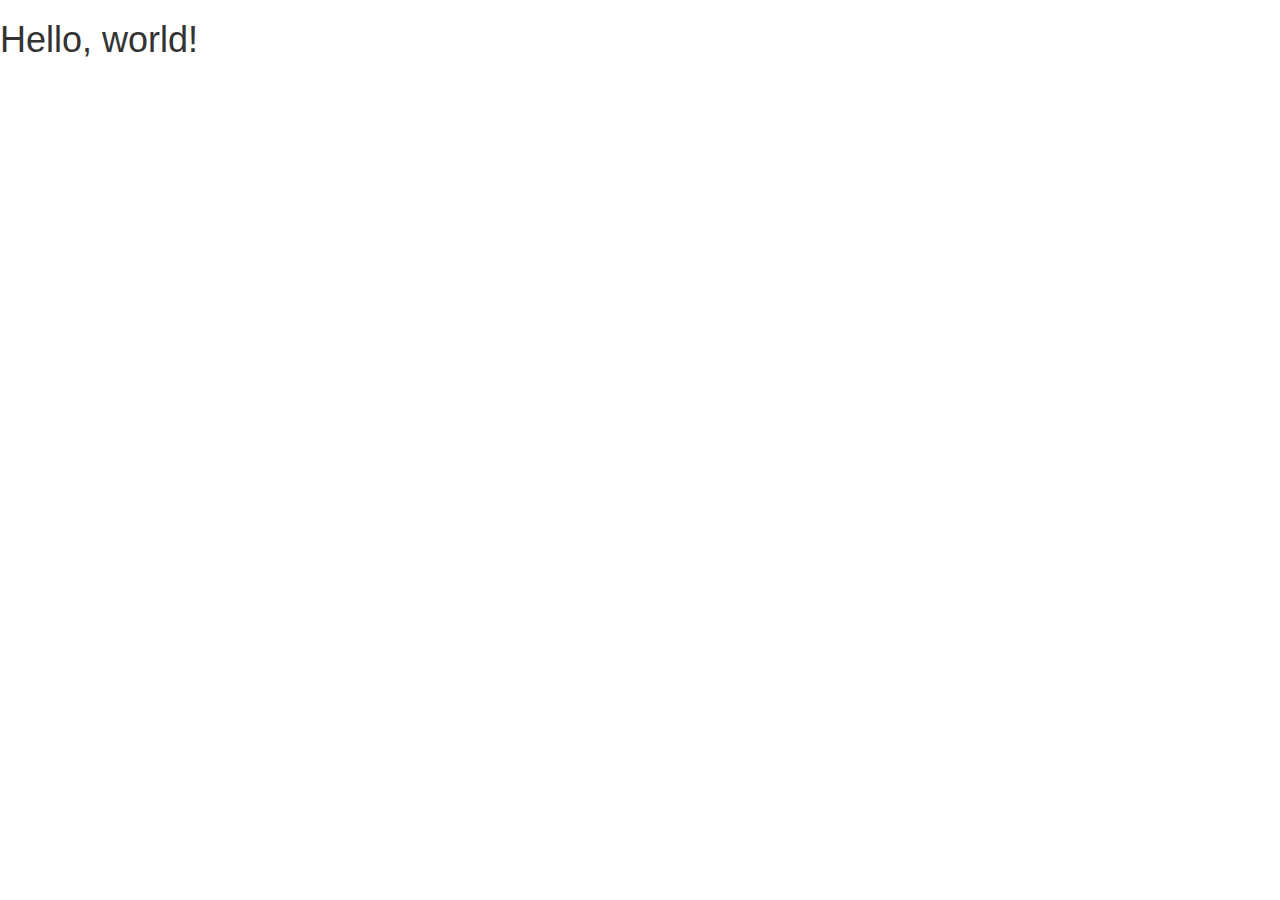
==== index.html @ 25535c07 "start bootstrap project." ====
<!DOCTYPE html>
<html lang="en">
  <head>
    <meta charset="utf-8">
    <meta http-equiv="X-UA-Compatible" content="IE=edge">
    <meta name="viewport" content="width=device-width, initial-scale=1">
    <!-- The above 3 meta tags *must* come first in the head; any other head content must come *after* these tags -->
    <title>Bootstrap 101 Template</title>

    <!-- Bootstrap -->
    <link href="css/bootstrap.min.css" rel="stylesheet">

    <!-- HTML5 shim and Respond.js for IE8 support of HTML5 elements and media queries -->
    <!-- WARNING: Respond.js doesn't work if you view the page via file:// -->
    <!--[if lt IE 9]>
      <script src="https://oss.maxcdn.com/html5shiv/3.7.2/html5shiv.min.js"></script>
      <script src="https://oss.maxcdn.com/respond/1.4.2/respond.min.js"></script>
    <![endif]-->
  </head>
  <body>
    <h1>Hello, world!</h1>

    <!-- jQuery (necessary for Bootstrap's JavaScript plugins) -->
    <script src="https://ajax.googleapis.com/ajax/libs/jquery/1.11.2/jquery.min.js"></script>
    <!-- Include all compiled plugins (below), or include individual files as needed -->
    <script src="js/bootstrap.min.js"></script>
  </body>
</html>
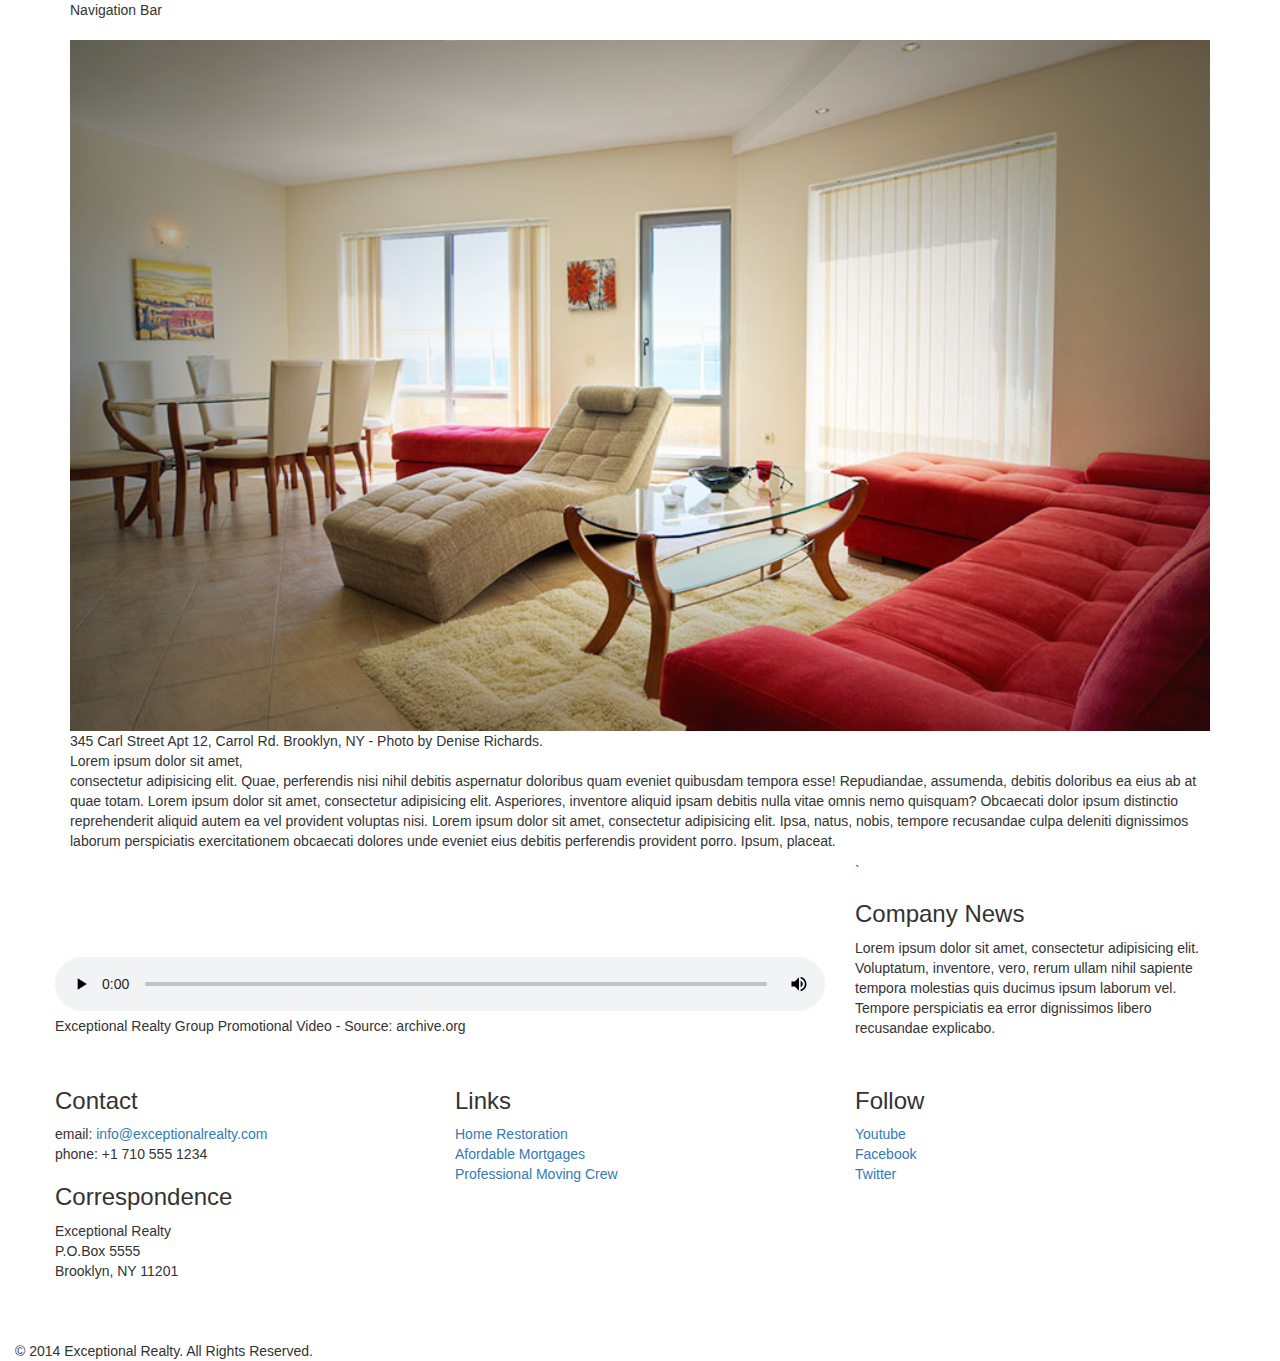
==== commit 71b1a498: "finish layout." ====
--- a/index.html
+++ b/index.html
@@ -5,10 +5,13 @@
     <meta http-equiv="X-UA-Compatible" content="IE=edge">
     <meta name="viewport" content="width=device-width, initial-scale=1">
     <!-- The above 3 meta tags *must* come first in the head; any other head content must come *after* these tags -->
-    <title>Bootstrap 101 Template</title>
+    <title>Exceptional Realty Group - Luxury Homes - About</title>
 
     <!-- Bootstrap -->
     <link href="css/bootstrap.min.css" rel="stylesheet">
+
+    <!-- Custom Stylesheet -->
+    <link rel="stylesheet" href="css/style.css">
 
     <!-- HTML5 shim and Respond.js for IE8 support of HTML5 elements and media queries -->
     <!-- WARNING: Respond.js doesn't work if you view the page via file:// -->
@@ -18,7 +21,81 @@
     <![endif]-->
   </head>
   <body>
-    <h1>Hello, world!</h1>
+    <div class="container">
+      <div class="row">
+        <div class="col-sm-12">
+          Navigation Bar
+        </div>
+      </div>
+
+      <div class="row">
+        <div class="col-sm-12">
+          <figure>
+            <img src="images/intro-pic.jpg" alt="A beautiful living room." title="Welcome to Exceptional Realty Group">
+            <figcaption>345 Carl Street Apt 12, Carrol Rd. Brooklyn, NY - Photo by Denise Richards.</figcaption>
+          </figure>
+
+          <p>Lorem ipsum dolor sit amet,<br> consectetur adipisicing elit. Quae, perferendis nisi nihil debitis aspernatur doloribus quam eveniet quibusdam tempora esse! Repudiandae, assumenda, debitis doloribus ea eius ab at quae totam. Lorem ipsum dolor sit amet, consectetur adipisicing elit. Asperiores, inventore aliquid ipsam debitis nulla vitae omnis nemo quisquam? Obcaecati dolor ipsum distinctio reprehenderit aliquid autem ea vel provident voluptas nisi. Lorem ipsum dolor sit amet, consectetur adipisicing elit. Ipsa, natus, nobis, tempore recusandae culpa deleniti dignissimos laborum perspiciatis exercitationem obcaecati dolores unde eveniet eius debitis perferendis provident porro. Ipsum, placeat.</p>
+        </div>
+
+        <div class="row">
+          <div class="col-sm-8">
+            <figure>
+              <video controls>
+                <source src="videos/real-estate.mp4" type="video/mp4"> 
+                  <source src="videos/real-estate.ogv" type="video/ogg">
+                    Your browser does not support HTML5 video. <a href="http://browsehappy.com" target="_blank">Please upgrade your browser</a>.
+                  </video>
+                  <figcaption>Exceptional Realty Group Promotional Video - Source: archive.org</figcaption>
+                </figure>
+              </div>
+
+              <div class="col-sm-4">`
+                <h3>Company News</h3>
+                <p>Lorem ipsum dolor sit amet, consectetur adipisicing elit. Voluptatum, inventore, vero, rerum ullam nihil sapiente tempora molestias quis ducimus ipsum laborum vel. Tempore perspiciatis ea error dignissimos libero recusandae explicabo.</p>
+              </div>
+            </div>
+
+            <div class="row">
+              <div class="col-sm-4">
+                <h3>Contact</h3>
+                <p>
+                  email: <a href="mailto:info@exceptionalrealty.com">info@exceptionalrealty.com</a><br>
+                  phone: +1 710 555 1234
+                </p>
+                <h3>Correspondence</h3>
+                <address>
+                  Exceptional Realty<br>
+                  P.O.Box 5555<br>
+                  Brooklyn, NY 11201
+                </address>
+              </div>
+
+              <div class="col-sm-4">
+                <h3>Links</h3>
+                <p>
+                  <a href="#" target="_blank">Home Restoration</a><br>
+                  <a href="#" target="_blank">Afordable Mortgages</a><br>
+                  <a href="#" target="_blank">Professional Moving Crew</a>
+                </p>
+              </div>
+
+              <div class="col-sm-4">
+                <h3>Follow</h3>
+                <p>
+                  <a href="#" target="_blank">Youtube</a><br>
+                  <a href="#" target="_blank">Facebook</a><br>
+                  <a href="#" target="_blank">Twitter</a>
+                </p>
+              </div>
+            </div>
+          </div>
+        </div>
+        
+        <div class="col-sm-12">
+         &copy; 2014 Exceptional Realty. All Rights Reserved.
+       </div>
+     </div> <!-- container ends -->
 
     <!-- jQuery (necessary for Bootstrap's JavaScript plugins) -->
     <script src="https://ajax.googleapis.com/ajax/libs/jquery/1.11.2/jquery.min.js"></script>
--- a/css/style.css
+++ b/css/style.css
@@ -0,0 +1,12 @@
+/*/////// MEDIA ////////*/
+
+img, video, audio, iframe, table, form {
+  width: 100%; /* IE */
+  max-width: 100%; /* FF, Safari, Chrome */
+}
+
+/*/////// LAYOUT STYLES ////////*/
+
+.row {
+	margin-bottom: 20px;
+}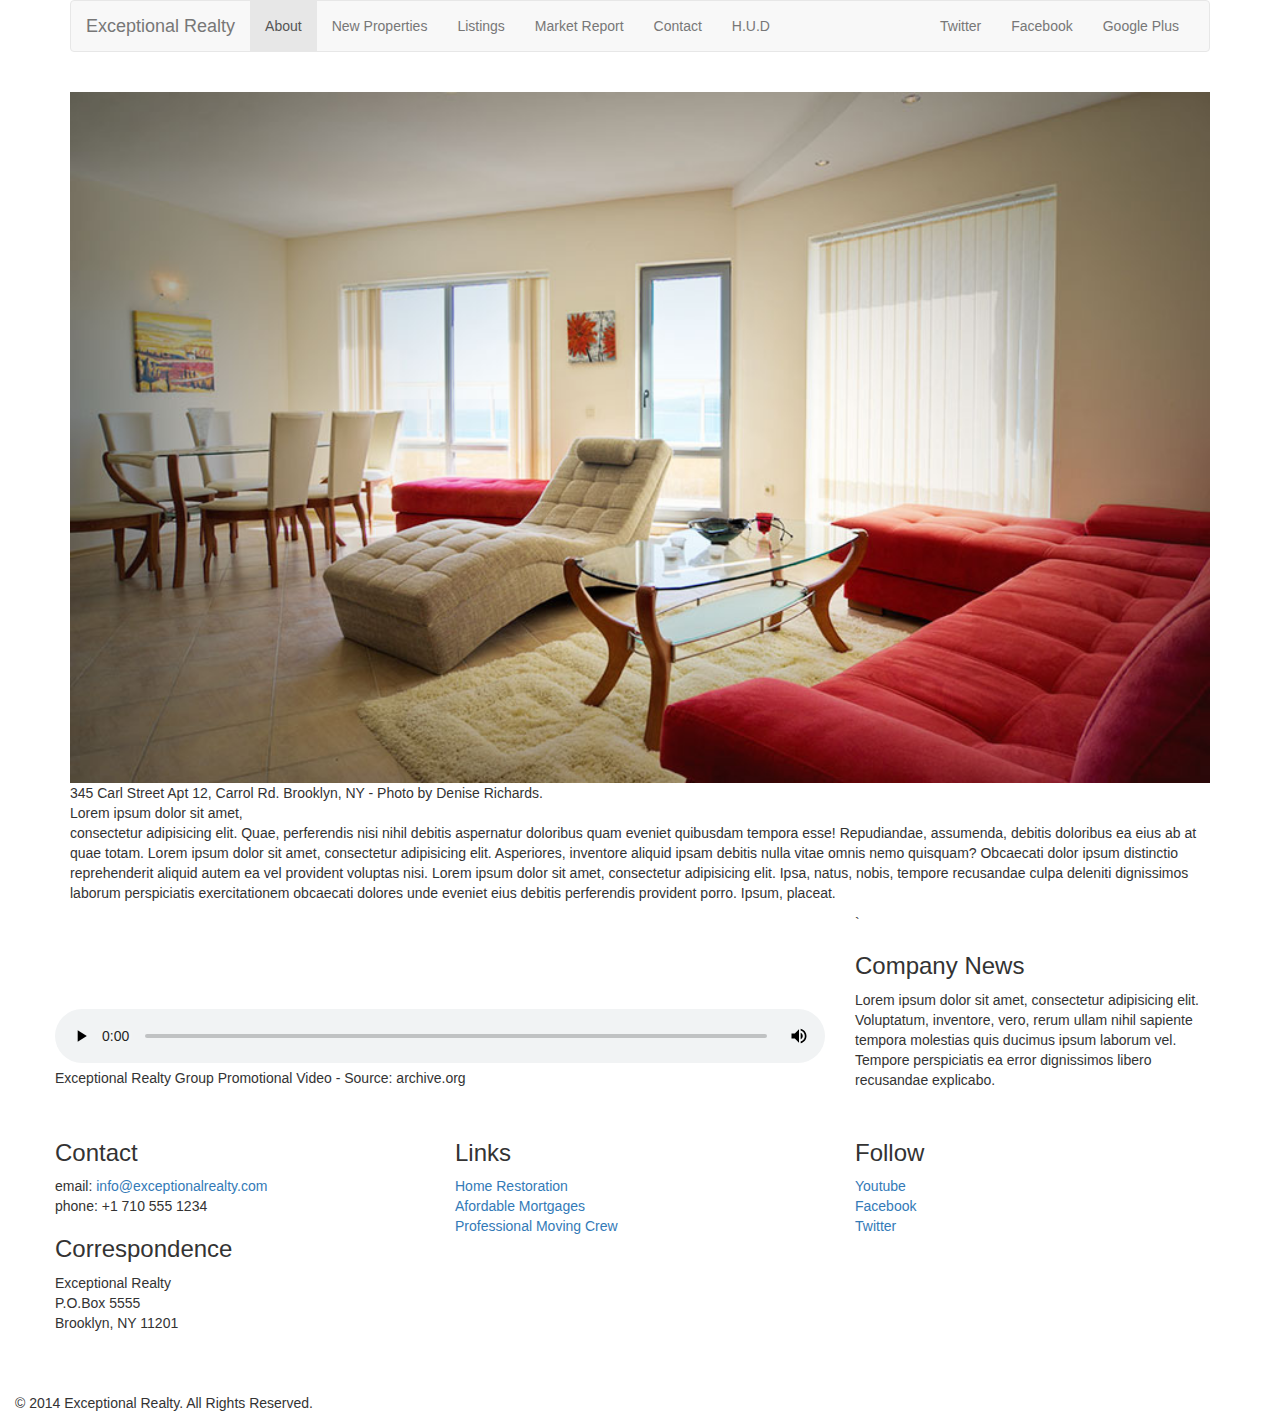
==== commit 352c01ff: "finish navbar." ====
--- a/index.html
+++ b/index.html
@@ -24,7 +24,39 @@
     <div class="container">
       <div class="row">
         <div class="col-sm-12">
-          Navigation Bar
+          <nav class="navbar navbar-default">
+            <div class="container-fluid">
+              <!-- Brand and toggle get grouped for better mobile display -->
+              <div class="navbar-header">
+                <button type="button" class="navbar-toggle collapsed" data-toggle="collapse" data-target="#bs-example-navbar-collapse-1">
+                  <span class="sr-only">Toggle navigation</span>
+                  <span class="icon-bar"></span>
+                  <span class="icon-bar"></span>
+                  <span class="icon-bar"></span>
+                </button>
+                <a class="navbar-brand" href="#">Exceptional Realty</a>
+              </div>
+
+              <!-- Collect the nav links, forms, and other content for toggling -->
+              <div class="collapse navbar-collapse" id="bs-example-navbar-collapse-1">
+                <!-- main nav links -->
+                <ul class="nav navbar-nav">
+                  <li class="active"><a href="#">About</a></li>
+                  <li><a href="#">New Properties</a></li>
+                  <li><a href="#">Listings</a></li>
+                  <li><a href="#">Market Report</a></li>
+                  <li><a href="#">Contact</a></li>
+                  <li><a href="#" target="_blank">H.U.D</a></li>
+                </ul>
+                <!-- social nav links -->
+                <ul class="nav navbar-nav navbar-right">
+                  <li><a class="twit" href="#" title="Twitter">Twitter</a></li>
+                  <li><a class="fbook" href="#" title="Facebook">Facebook</a></li>
+                  <li><a class="gplus" href="#" title="Google Plus">Google Plus</a></li>
+                </ul>
+              </div><!-- /.navbar-collapse -->
+            </div><!-- /.container-fluid -->
+</nav>
         </div>
       </div>
 
